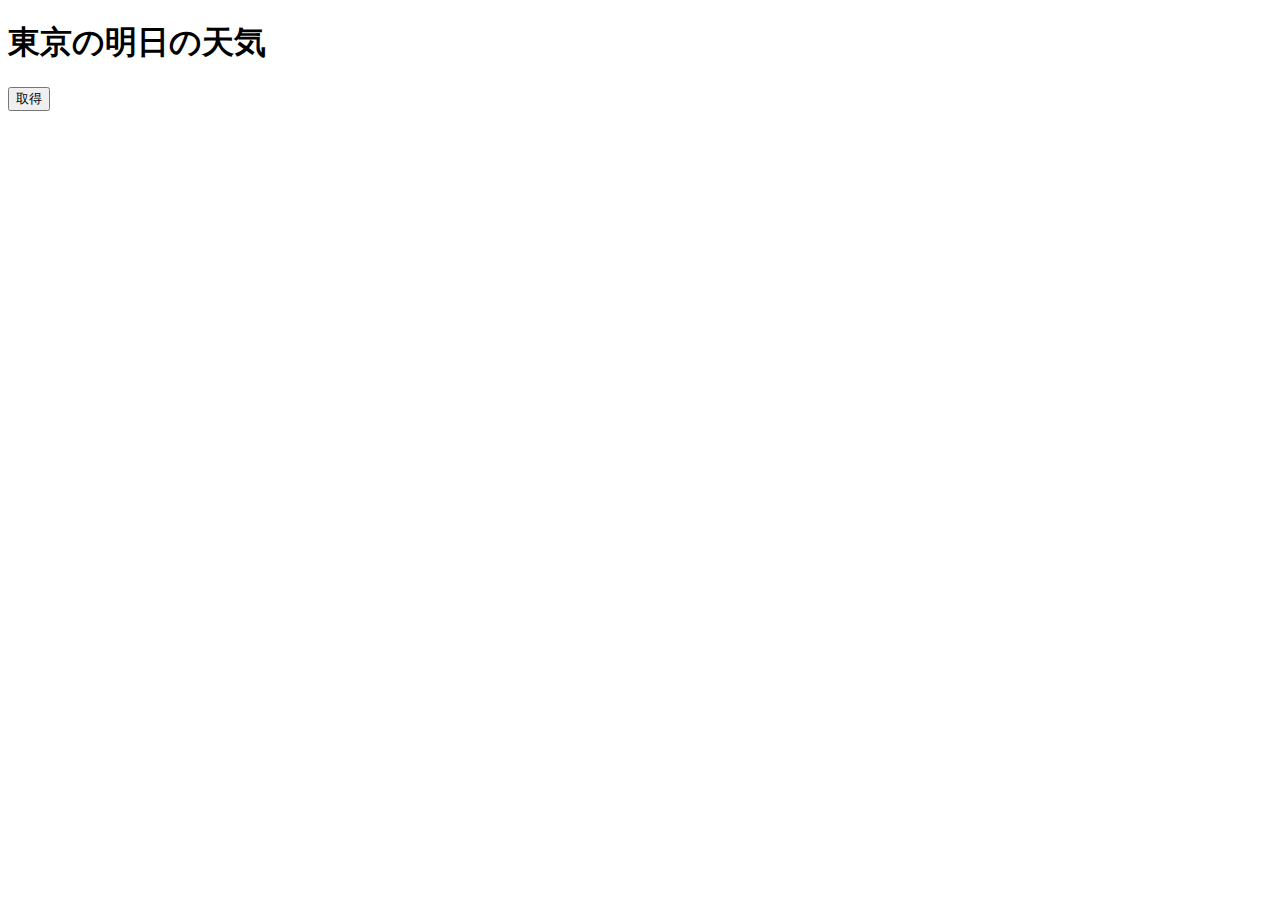
==== ajax.html @ 5384303b "23.5 Ajaxを使ってみよう" ====
<!DOCTYPE html>
<html lang="ja">

<head>
  <meta charset="UTF-8">
  <title>Ajax</title>
</head>

<body>
  <h1>東京の明日の天気</h1>
  <button id="ajax-btn">取得</button>
  <script src="js/ajax.js"></script>
</body>
</html>
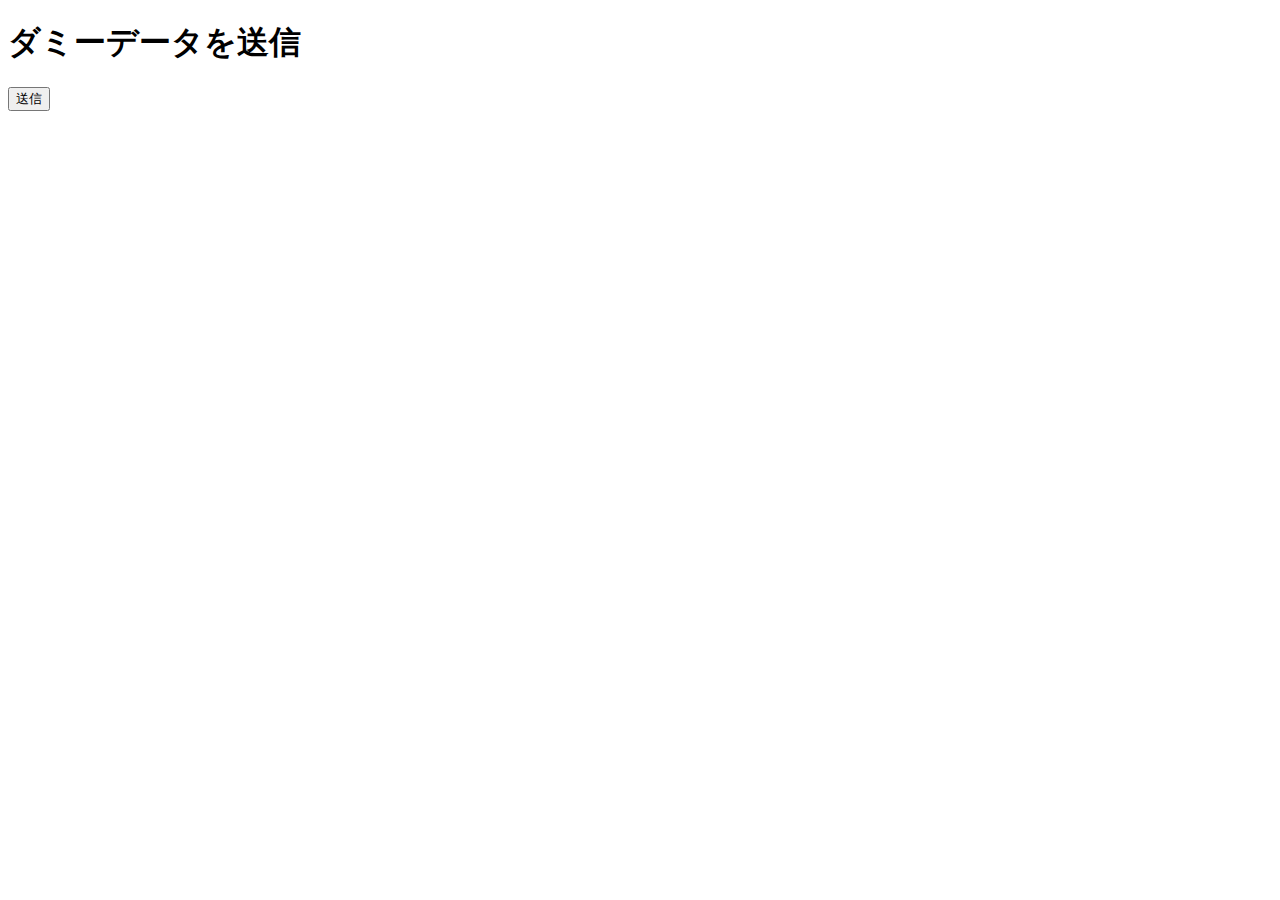
==== commit 1d1e2220: "23章 Ajaxを理解しよう" ====
--- a/ajax.html
+++ b/ajax.html
@@ -7,8 +7,8 @@
 </head>
 
 <body>
-  <h1>東京の明日の天気</h1>
-  <button id="ajax-btn">取得</button>
+  <h1>ダミーデータを送信</h1>
+  <button id="ajax-btn">送信</button>
   <script src="js/ajax.js"></script>
 </body>
 </html>